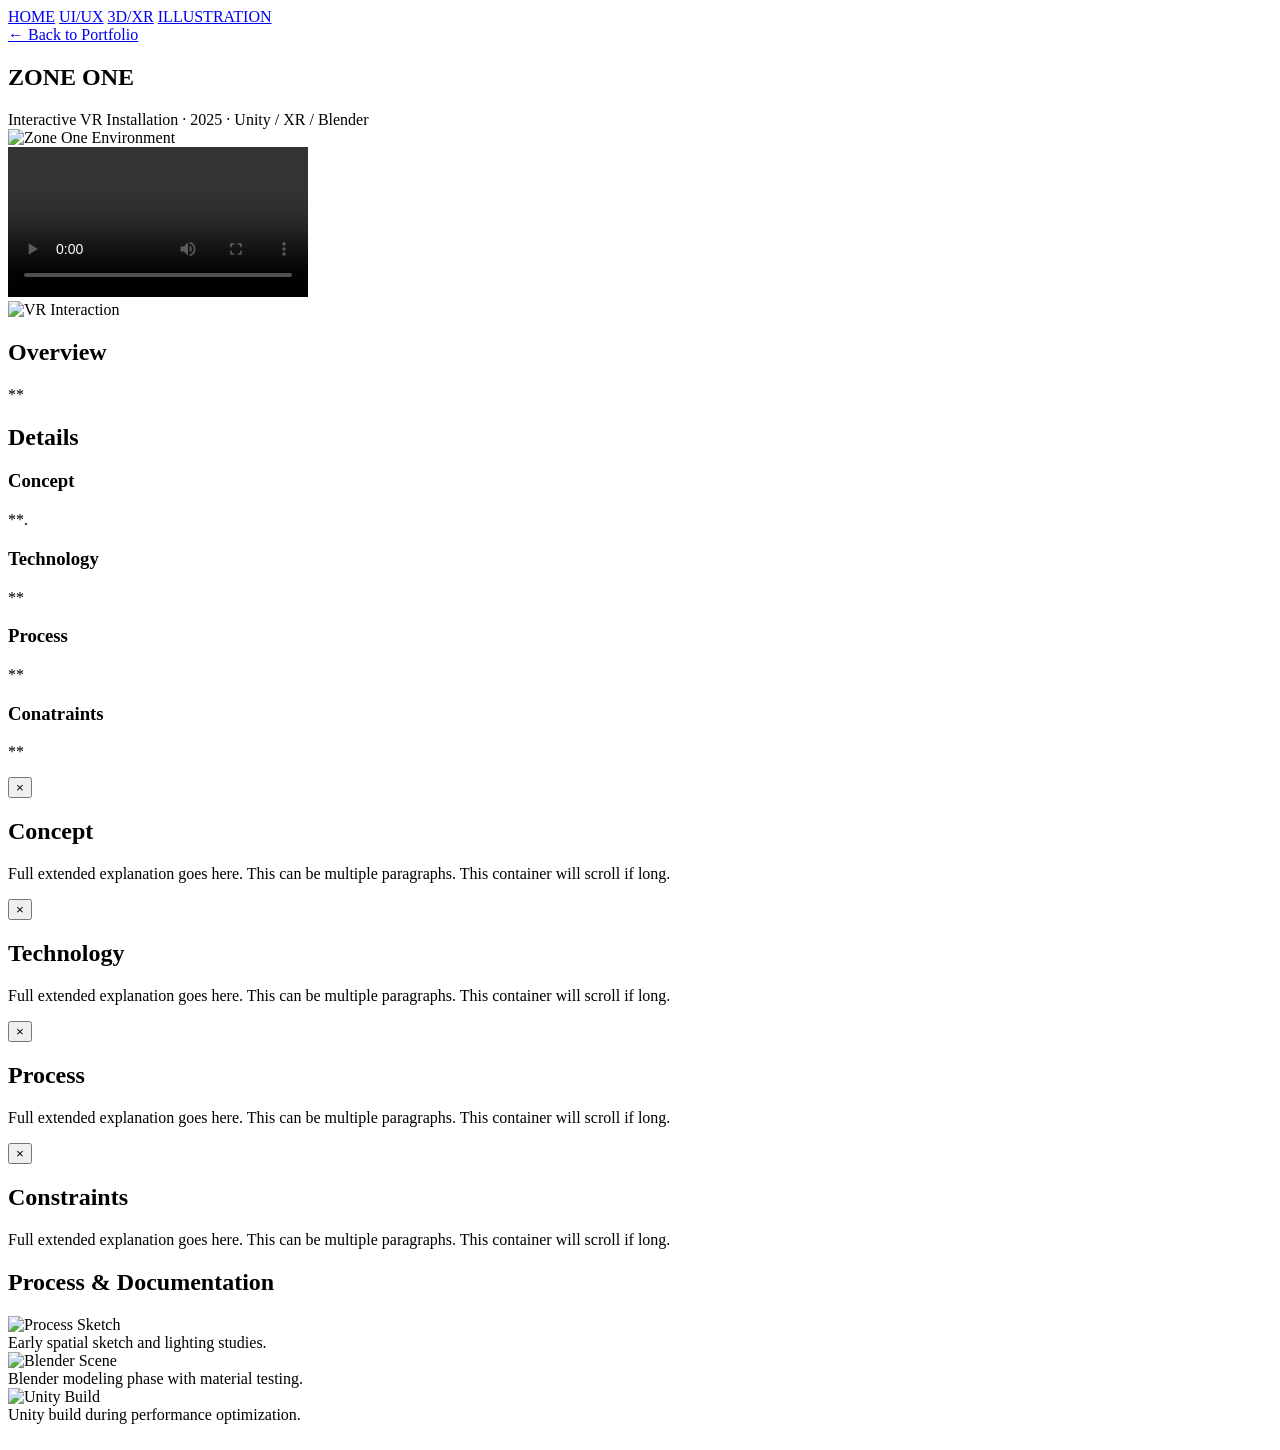
==== mai3yi_restructured/testprojectcss.html @ f8427eeb "template" ====
<!DOCTYPE html>
<html lang="en">
<head>
  <meta charset="UTF-8">
  <title>Project Title | Maitreyi V. Shrinivas</title>
  <meta name="viewport" content="width=device-width, initial-scale=1.0">

  <!-- Fonts -->
  <link href="https://fonts.googleapis.com/css2?family=Barlow:wght@400;600;700&family=IBM+Plex+Mono:wght@400;500&display=swap" rel="stylesheet">

  <!-- Global CSS -->
  <link rel="stylesheet" href="../css/base.css">

  <!-- Project Page CSS -->
  <link rel="stylesheet" href="../css/pages.css">
</head>

<body>

<!-- NAV -->
<nav id="nav">
  <a href="../index.html">HOME</a>
  <a href="../uiux/index.html">UI/UX</a>
  <a href="../3dxr/index.html">3D/XR</a>
  <a href="../illustration/index.html">ILLUSTRATION</a>
</nav>


<!-- PROJECT HERO -->
<section class="project-hero">
    <a href="../index.html" class="back-link">← Back to Portfolio</a>

  <h1>ZONE ONE</h1>
  <div class="project-meta">
    Interactive VR Installation · 2025 · Unity / XR / Blender
  </div>
</section>


<!-- CAROUSEL -->
<section class="project-carousel">

  <div class="carousel-track">

    <div class="carousel-slide">
      <img src="../assets/zone1_1.jpg" alt="Zone One Environment" class="zoomable">
    </div>

    <div class="carousel-slide">
      <video controls>
        <source src="../assets/zone1_demo.mp4" type="video/mp4">
      </video>
    </div>

    <div class="carousel-slide">
      <img src="../assets/zone1_2.jpg" alt="VR Interaction" class="zoomable">
    </div>

  </div>

</section>


<!-- OVERVIEW -->
<section class="project-overview section">
  <h2>Overview</h2>
  <p>
    **
  </p>
</section>


<!-- DETAILS -->
<section class="project-details section">
  <h2>Details</h2>

  <div class="details-grid">

<div class="detail-card" data-modal="concept">
  <h3>Concept</h3>
  <p>**.</p>
</div>

<div class="detail-card" data-modal="technology">
  <h3>Technology</h3>
  <p>**</p>
</div>

<div class="detail-card" data-modal="process">
  <h3>Process</h3>
  <p>**</p>
</div>

<div class="detail-card" data-modal="constraints">
  <h3>Conatraints</h3>
  <p>**</p>
</div>

  </div>
</section>

<div class="detail-modal" id="concept">
  <div class="modal-content">
    <button class="close-modal">×</button>
    <h2>Concept</h2>
    <p>
      Full extended explanation goes here.
      This can be multiple paragraphs.
      This container will scroll if long.
    </p>
  </div>
</div>
<div class="detail-modal" id="technology">
  <div class="modal-content">
    <button class="close-modal">×</button>
    <h2>Technology</h2>
    <p>
      Full extended explanation goes here.
      This can be multiple paragraphs.
      This container will scroll if long.
    </p>
  </div>
</div>
<div class="detail-modal" id="process">
  <div class="modal-content">
    <button class="close-modal">×</button>
    <h2>Process</h2>
    <p>
      Full extended explanation goes here.
      This can be multiple paragraphs.
      This container will scroll if long.
    </p>
  </div>
</div>
<div class="detail-modal" id="constraints">
  <div class="modal-content">
    <button class="close-modal">×</button>
    <h2>Constraints</h2>
    <p>
      Full extended explanation goes here.
      This can be multiple paragraphs.
      This container will scroll if long.
    </p>
  </div>
</div>


<!-- IMAGE GALLERY -->
<section class="project-gallery section">

  <h2>Process & Documentation</h2>

  <div class="gallery-grid">

    <div class="gallery-card">
      <img src="../assets/images/zone1_process1.jpg" alt="Process Sketch" class="zoomable">
      <div class="gallery-caption">
        Early spatial sketch and lighting studies.
      </div>
    </div>

    <div class="gallery-card">
      <img src="../assets/images/zone1_process2.jpg" alt="Blender Scene" class="zoomable">
      <div class="gallery-caption">
        Blender modeling phase with material testing.
      </div>
    </div>

    <div class="gallery-card">
      <img src="../assets/images/zone1_process3.jpg" alt="Unity Build" class="zoomable">
      <div class="gallery-caption">
        Unity build during performance optimization.
      </div>
    </div>

  </div>

</section>


<!-- IMAGE MODAL -->
<div id="img-modal">
  <img id="modal-img">
</div>


<!-- JS -->
<script src="../js/main.js"></script>
<script src="../js/carousel.js"></script>

</body>
</html>
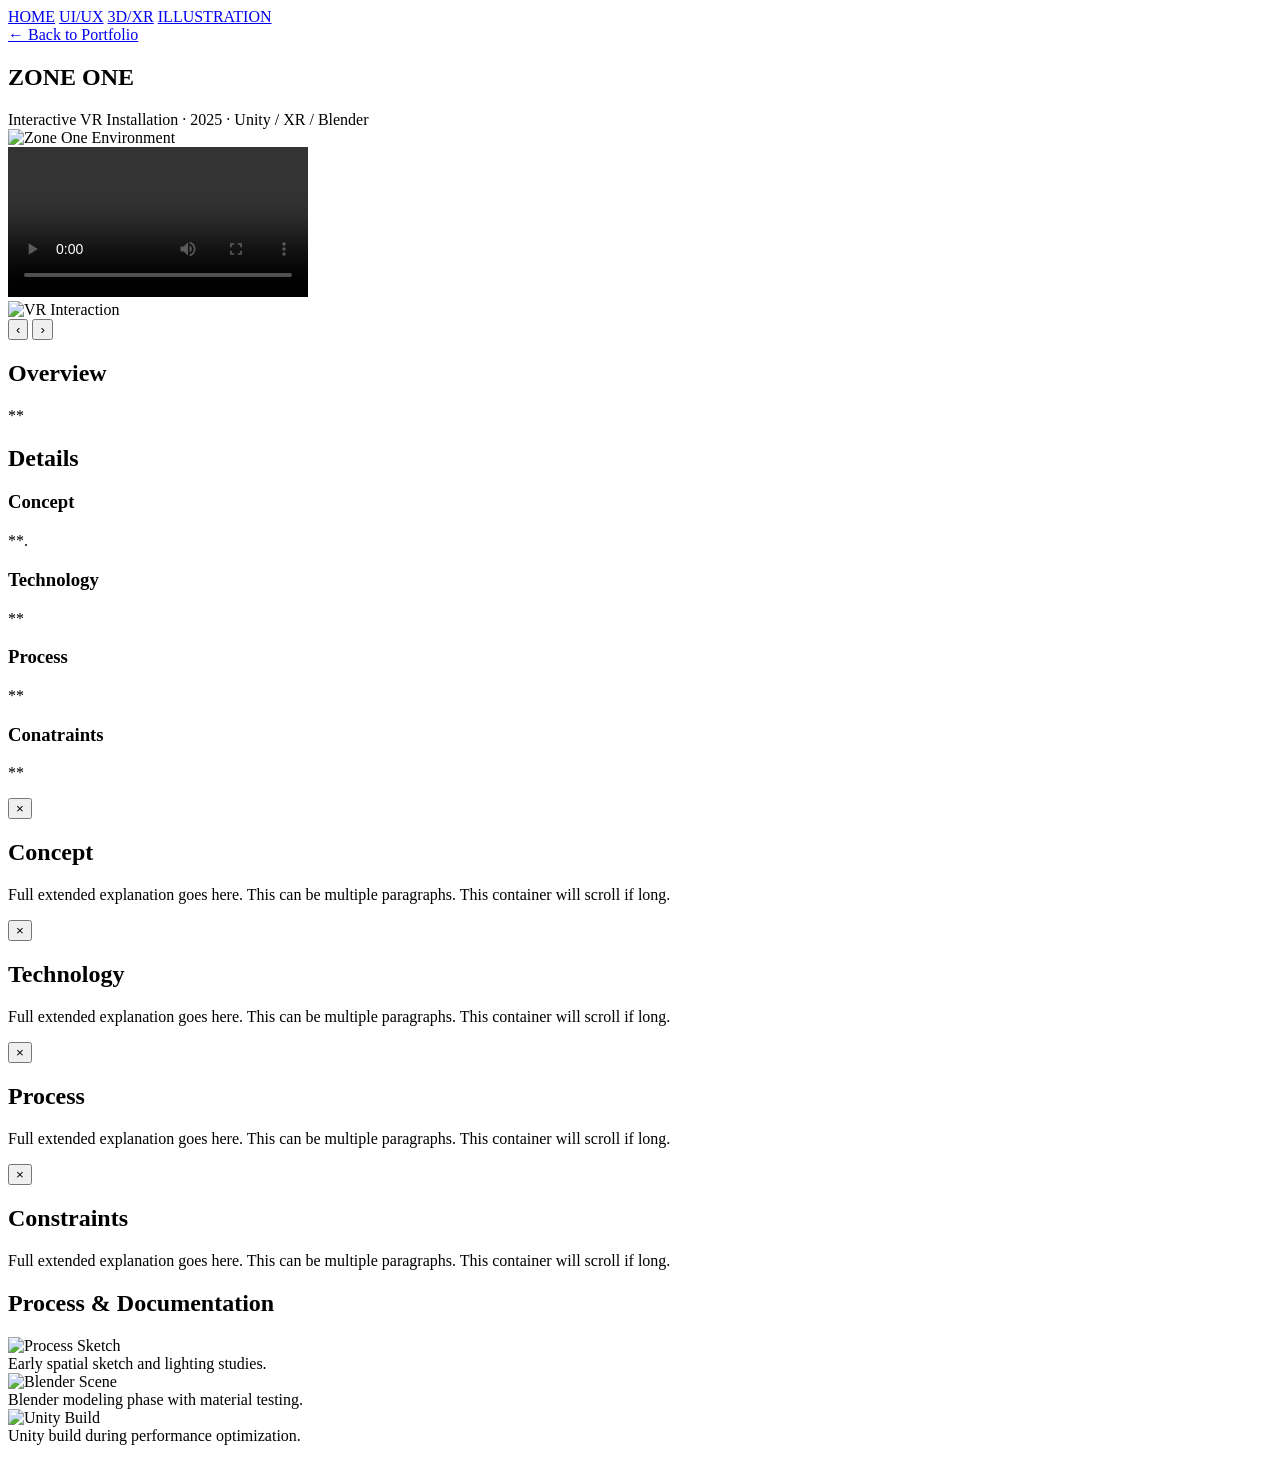
==== commit 47f9bce8: "finished zoneone and index" ====
--- a/mai3yi_restructured/testprojectcss.html
+++ b/mai3yi_restructured/testprojectcss.html
@@ -57,6 +57,9 @@
     </div>
 
   </div>
+
+  <button class="carousel-btn prev">‹</button>
+<button class="carousel-btn next">›</button>
 
 </section>
 
